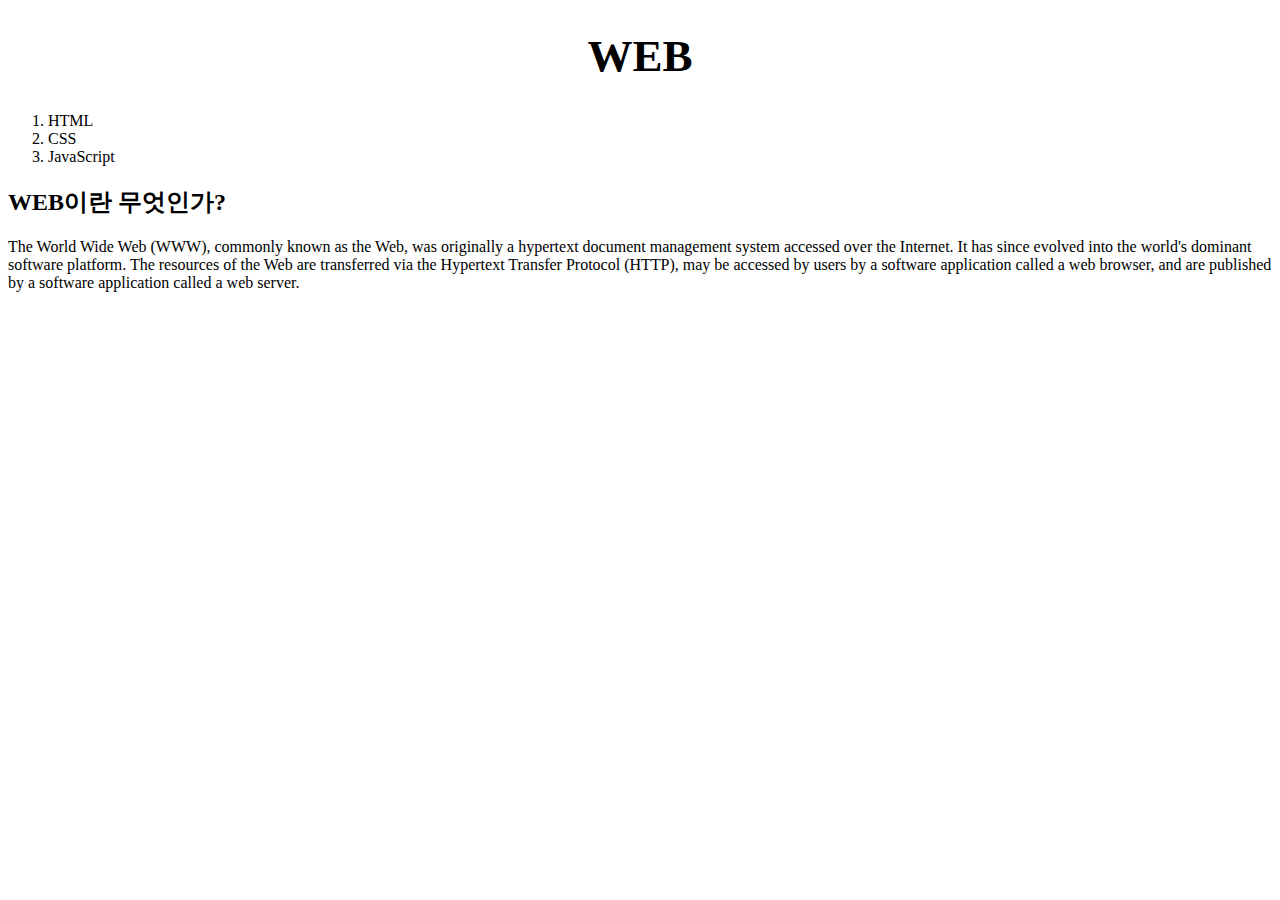
==== index.html @ 5bb0230a "CSS-2.html에 박스모델과 그리드 사용하기" ====
<!doctype html>
<html>
<head>
  <title>WEB1 - Welcome</title>
  <meta charset="utf-8">
  <style>
  a {
    color:black;
    text-decoration: none;
  }
  h1 {
    font-size:45px;
    text-align: center;
  }
  </style>
  <!-- Global site tag (gtag.js) - Google Analytics -->
<script async src="https://www.googletagmanager.com/gtag/js?id=G-F13G08YEY1"></script>
<script>
  window.dataLayer = window.dataLayer || [];
  function gtag(){dataLayer.push(arguments);}
  gtag('js', new Date());

  gtag('config', 'G-F13G08YEY1');
</script>
</head>
<body>
  <h1><a href="index.html">WEB</a></h1>
  <ol>
    <li><a href="1.html">HTML</a></li>
    <li><a href="2.html">CSS</a></li>
    <li><a href="3.html">JavaScript</a></li>
  </ol>
  <h2>WEB이란 무엇인가?</h2>
  <p>The World Wide Web (WWW), commonly known as the Web, was originally a
    hypertext document management system accessed over the Internet.
    It has since evolved into the world's dominant software platform.

    The resources of the Web are transferred via the Hypertext Transfer
    Protocol (HTTP), may be accessed by users by a software application
    called a web browser, and are published by a software application
    called a web server.</p>
    <p>
      <div id="disqus_thread"></div>
      <script>
          /**
          *  RECOMMENDED CONFIGURATION VARIABLES: EDIT AND UNCOMMENT THE SECTION BELOW TO INSERT DYNAMIC VALUES FROM YOUR PLATFORM OR CMS.
          *  LEARN WHY DEFINING THESE VARIABLES IS IMPORTANT: https://disqus.com/admin/universalcode/#configuration-variables    */
          /*
          var disqus_config = function () {
          this.page.url = PAGE_URL;  // Replace PAGE_URL with your page's canonical URL variable
          this.page.identifier = PAGE_IDENTIFIER; // Replace PAGE_IDENTIFIER with your page's unique identifier variable
          };
          */
          (function() { // DON'T EDIT BELOW THIS LINE
          var d = document, s = d.createElement('script');
          s.src = 'https://web1-tm8gyzis5x.disqus.com/embed.js';
          s.setAttribute('data-timestamp', +new Date());
          (d.head || d.body).appendChild(s);
          })();
      </script>
      <noscript>Please enable JavaScript to view the <a href="https://disqus.com/?ref_noscript">comments powered by Disqus.</a></noscript>
    </p>
</body>
</html>
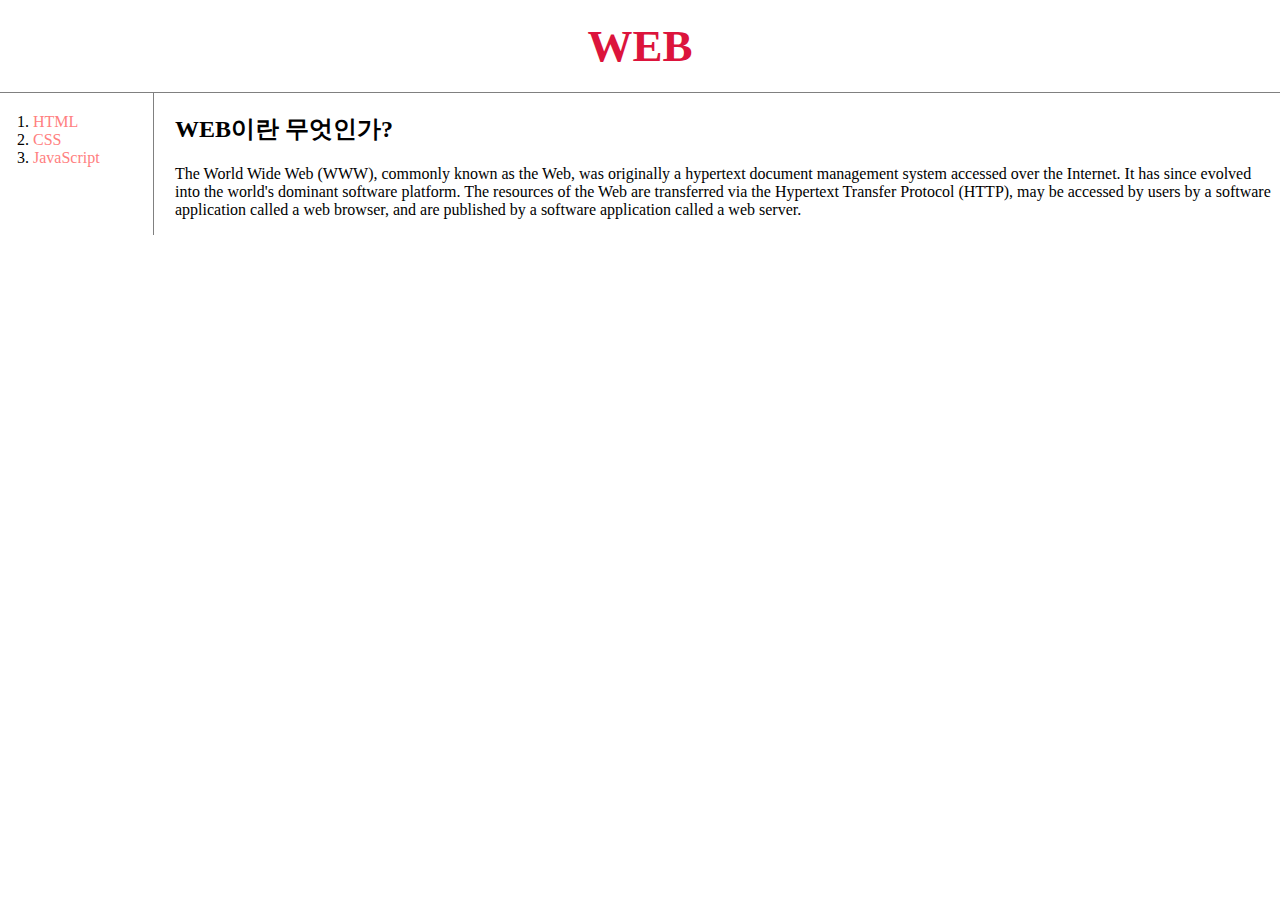
==== commit a78fd984: "CSS-미디어쿼리 및 stylesheet를 활용한 style 적용" ====
--- a/index.html
+++ b/index.html
@@ -3,16 +3,7 @@
 <head>
   <title>WEB1 - Welcome</title>
   <meta charset="utf-8">
-  <style>
-  a {
-    color:black;
-    text-decoration: none;
-  }
-  h1 {
-    font-size:45px;
-    text-align: center;
-  }
-  </style>
+  <link rel="stylesheet" href="style.css"
   <!-- Global site tag (gtag.js) - Google Analytics -->
 <script async src="https://www.googletagmanager.com/gtag/js?id=G-F13G08YEY1"></script>
 <script>
@@ -25,20 +16,24 @@
 </head>
 <body>
   <h1><a href="index.html">WEB</a></h1>
-  <ol>
-    <li><a href="1.html">HTML</a></li>
-    <li><a href="2.html">CSS</a></li>
-    <li><a href="3.html">JavaScript</a></li>
-  </ol>
-  <h2>WEB이란 무엇인가?</h2>
-  <p>The World Wide Web (WWW), commonly known as the Web, was originally a
-    hypertext document management system accessed over the Internet.
-    It has since evolved into the world's dominant software platform.
+  <div id="grid">
+    <ol>
+      <li><a href="1.html">HTML</a></li>
+      <li><a href="2.html">CSS</a></li>
+      <li><a href="3.html">JavaScript</a></li>
+    </ol>
+    <div id="article">
+      <h2>WEB이란 무엇인가?</h2>
+      <p>The World Wide Web (WWW), commonly known as the Web, was originally a
+        hypertext document management system accessed over the Internet.
+        It has since evolved into the world's dominant software platform.
 
-    The resources of the Web are transferred via the Hypertext Transfer
-    Protocol (HTTP), may be accessed by users by a software application
-    called a web browser, and are published by a software application
-    called a web server.</p>
+        The resources of the Web are transferred via the Hypertext Transfer
+        Protocol (HTTP), may be accessed by users by a software application
+        called a web browser, and are published by a software application
+        called a web server.</p>
+      </div>
+    </div>
     <p>
       <div id="disqus_thread"></div>
       <script>
--- a/style.css
+++ b/style.css
@@ -0,0 +1,45 @@
+body{
+  margin:0;
+}
+  a {
+    color:#ff8080
+;
+    text-decoration: none;
+  }
+  h1 {
+    font-size:45px;
+    text-align: center;
+    border-bottom:1px solid gray;
+    margin:0;
+    padding:20px;
+  }
+  h1 a{
+    color:crimson;
+  }
+  ol {
+    border-right:1px solid gray;
+    width:100px;
+    margin:0px;
+    padding:20px;
+  }
+  #grid{
+    display: grid;
+    grid-template-columns: 150px 1fr;
+  }
+  #grid ol{
+    padding-left:33px;
+  }
+  #grid #article{
+    padding-left:25px;
+  }
+  @media(max-width:800px){
+    #grid{
+      display: block;
+    }
+    ol {
+      border-right:none;
+    }
+    h1 {
+      border-bottom:none;
+    }
+  }
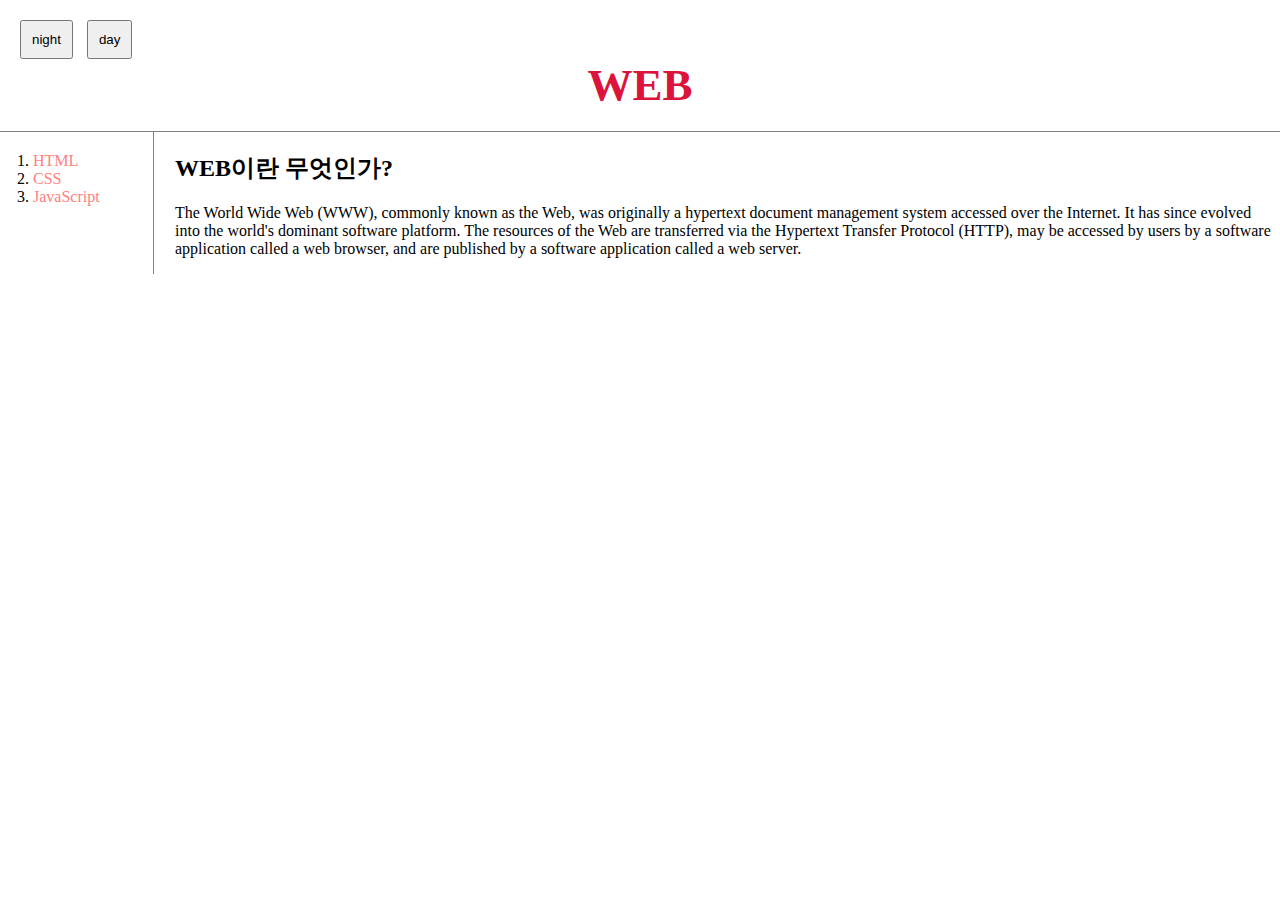
==== commit c4599817: "day/night 버튼 활성화" ====
--- a/index.html
+++ b/index.html
@@ -15,6 +15,8 @@
 </script>
 </head>
 <body>
+  <input class="night" type="button" value="night" onclick="document.querySelector('body').style.backgroundColor='black'; document.querySelector('body').style.color='white';">
+  <input class="day" type="button" value="day" onclick="document.querySelector('body').style.backgroundColor='white'; document.querySelector('body').style.color='black';">
   <h1><a href="index.html">WEB</a></h1>
   <div id="grid">
     <ol>
--- a/style.css
+++ b/style.css
@@ -2,9 +2,8 @@
   margin:0;
 }
   a {
-    color:#ff8080
-;
-    text-decoration: none;
+    color:#ff8080;
+    text-decoration:none;
   }
   h1 {
     font-size:45px;
@@ -12,8 +11,9 @@
     border-bottom:1px solid gray;
     margin:0;
     padding:20px;
+    padding-top:0px;
   }
-  h1 a{
+  h1 a {
     color:crimson;
   }
   ol {
@@ -22,6 +22,19 @@
     margin:0px;
     padding:20px;
   }
+  .night{
+    padding: 10px;
+    margin: 20px;
+    margin-left: 20px;
+    margin-right: 10px;
+    margin-bottom: 0px;
+  }
+  .day{
+    padding: 10px;
+    margin: 20px;
+    margin-left: 0;
+    margin-bottom: 0px;
+    }
   #grid{
     display: grid;
     grid-template-columns: 150px 1fr;
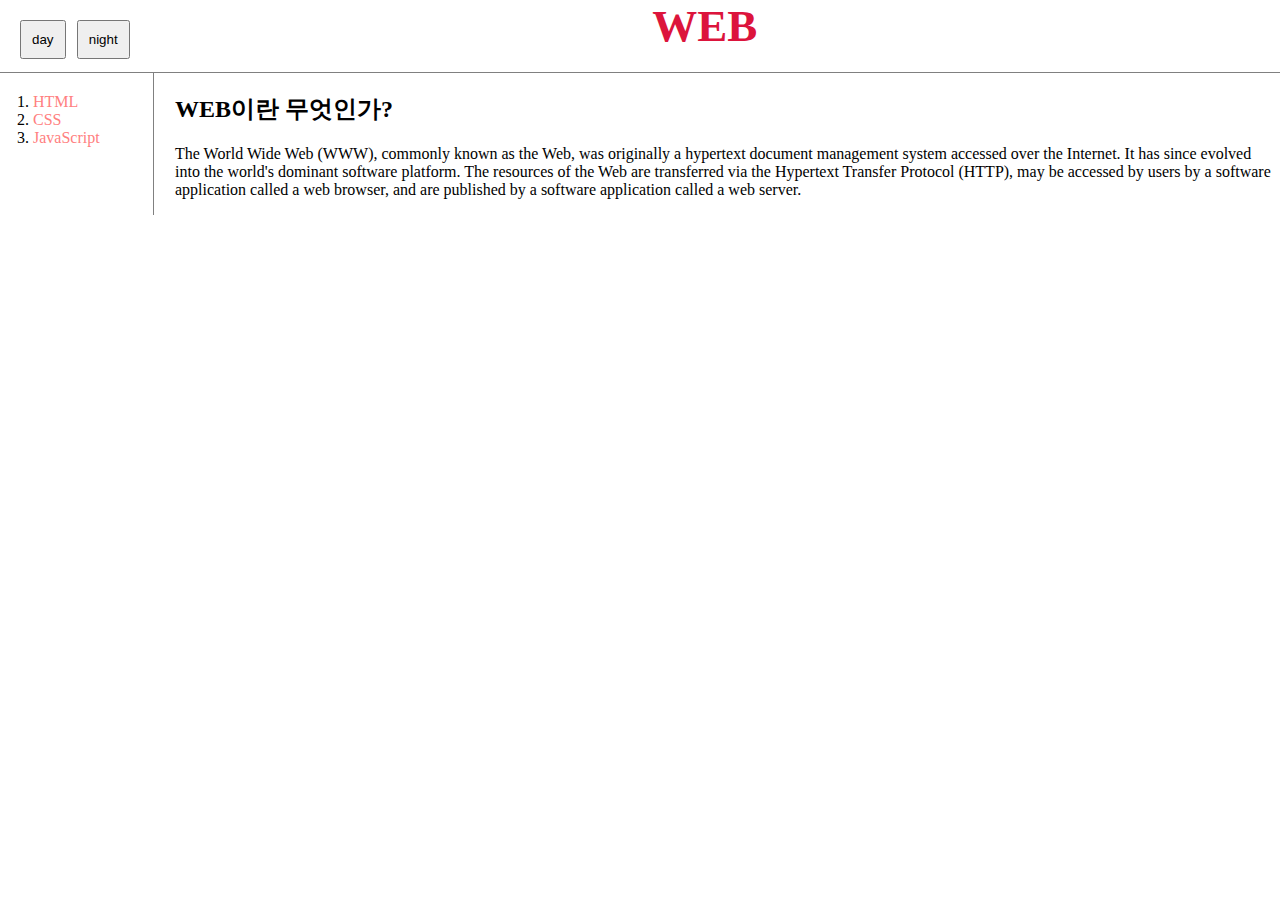
==== commit 70576036: "day/night 박스 위치 정렬" ====
--- a/index.html
+++ b/index.html
@@ -15,9 +15,8 @@
 </script>
 </head>
 <body>
-  <input class="night" type="button" value="night" onclick="document.querySelector('body').style.backgroundColor='black'; document.querySelector('body').style.color='white';">
-  <input class="day" type="button" value="day" onclick="document.querySelector('body').style.backgroundColor='white'; document.querySelector('body').style.color='black';">
-  <h1><a href="index.html">WEB</a></h1>
+  <h1><span><input class="day" type="button" value="day" onclick="document.querySelector('body').style.backgroundColor='white'; document.querySelector('body').style.color='black';">
+  <input class="night" type="button" value="night" onclick="document.querySelector('body').style.backgroundColor='black'; document.querySelector('body').style.color='white';"></span><a href="index.html">WEB</a></h1>
   <div id="grid">
     <ol>
       <li><a href="1.html">HTML</a></li>
--- a/style.css
+++ b/style.css
@@ -10,8 +10,11 @@
     text-align: center;
     border-bottom:1px solid gray;
     margin:0;
-    padding:20px;
+    padding: 20px;
     padding-top:0px;
+  }
+  span{
+    float:left;
   }
   h1 a {
     color:crimson;
@@ -22,14 +25,14 @@
     margin:0px;
     padding:20px;
   }
-  .night{
+  .day{
     padding: 10px;
     margin: 20px;
-    margin-left: 20px;
-    margin-right: 10px;
+    margin-left: 0px;
+    margin-right: 0px;
     margin-bottom: 0px;
   }
-  .day{
+  .night{
     padding: 10px;
     margin: 20px;
     margin-left: 0;
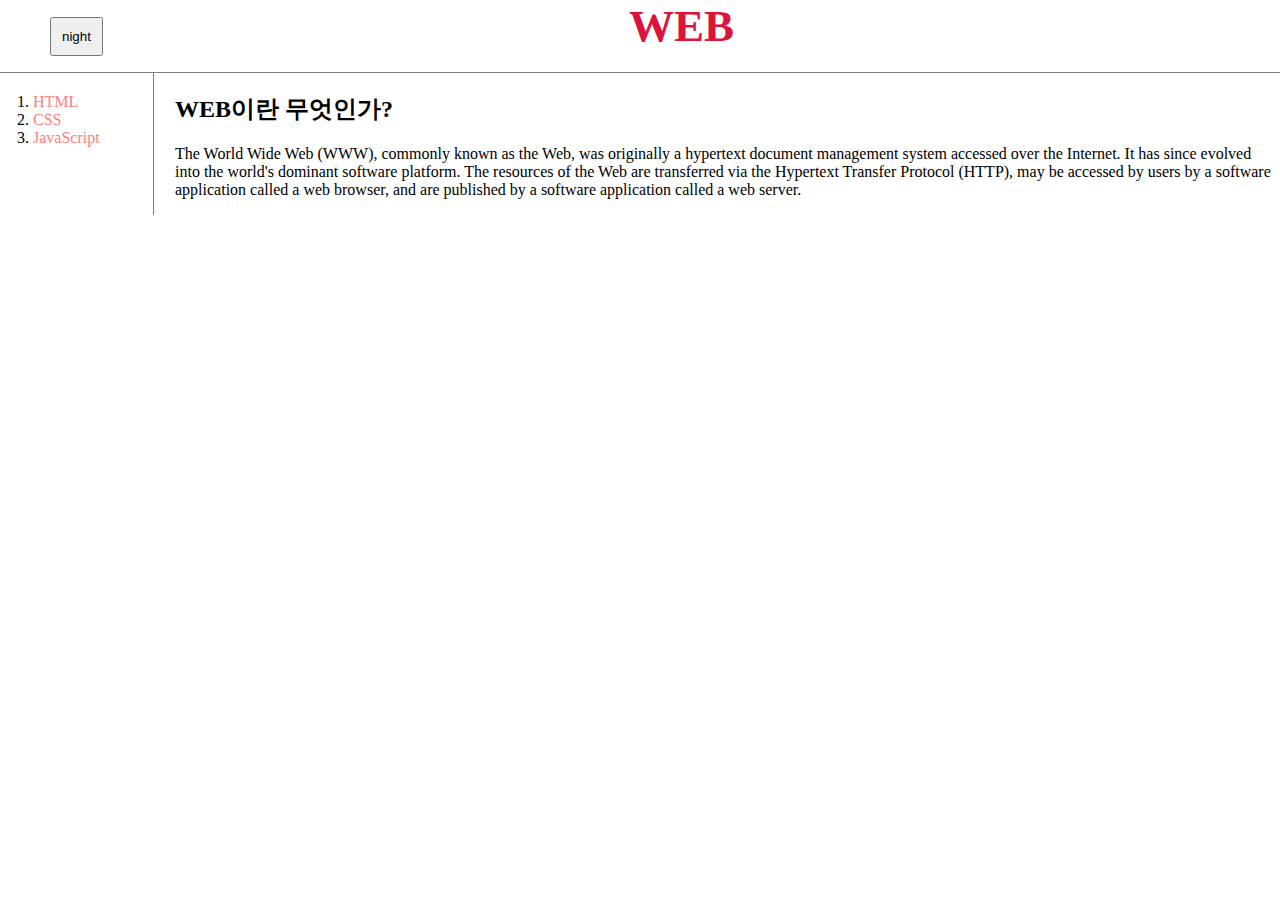
==== commit 8d46cd7b: "비교연산자와 조건문을 활용한 day/night 버튼 개선" ====
--- a/index.html
+++ b/index.html
@@ -15,8 +15,16 @@
 </script>
 </head>
 <body>
-  <h1><span><input class="day" type="button" value="day" onclick="document.querySelector('body').style.backgroundColor='white'; document.querySelector('body').style.color='black';">
-  <input class="night" type="button" value="night" onclick="document.querySelector('body').style.backgroundColor='black'; document.querySelector('body').style.color='white';"></span><a href="index.html">WEB</a></h1>
+  <h1><span>
+  <input id="night_day" type="button" value="night" onclick="
+    if(document.querySelector('#night_day').value === 'night'){
+      document.querySelector('body').style.backgroundColor='black'; document.querySelector('body').style.color='white';
+      document.querySelector('#night_day').value = 'day';
+    }  else {
+      document.querySelector('body').style.backgroundColor='white'; document.querySelector('body').style.color='black';
+      document.querySelector('#night_day').value = 'night';
+    }
+  "></span><a href="index.html">WEB</a></h1>
   <div id="grid">
     <ol>
       <li><a href="1.html">HTML</a></li>
--- a/style.css
+++ b/style.css
@@ -16,6 +16,13 @@
   span{
     float:left;
   }
+  input{
+    padding: 10px;
+    margin-top: 0px;
+    margin-left: 30px;
+    margin-right: 0px;
+    margin-bottom: 0px;
+  }
   h1 a {
     color:crimson;
   }
@@ -25,19 +32,6 @@
     margin:0px;
     padding:20px;
   }
-  .day{
-    padding: 10px;
-    margin: 20px;
-    margin-left: 0px;
-    margin-right: 0px;
-    margin-bottom: 0px;
-  }
-  .night{
-    padding: 10px;
-    margin: 20px;
-    margin-left: 0;
-    margin-bottom: 0px;
-    }
   #grid{
     display: grid;
     grid-template-columns: 150px 1fr;
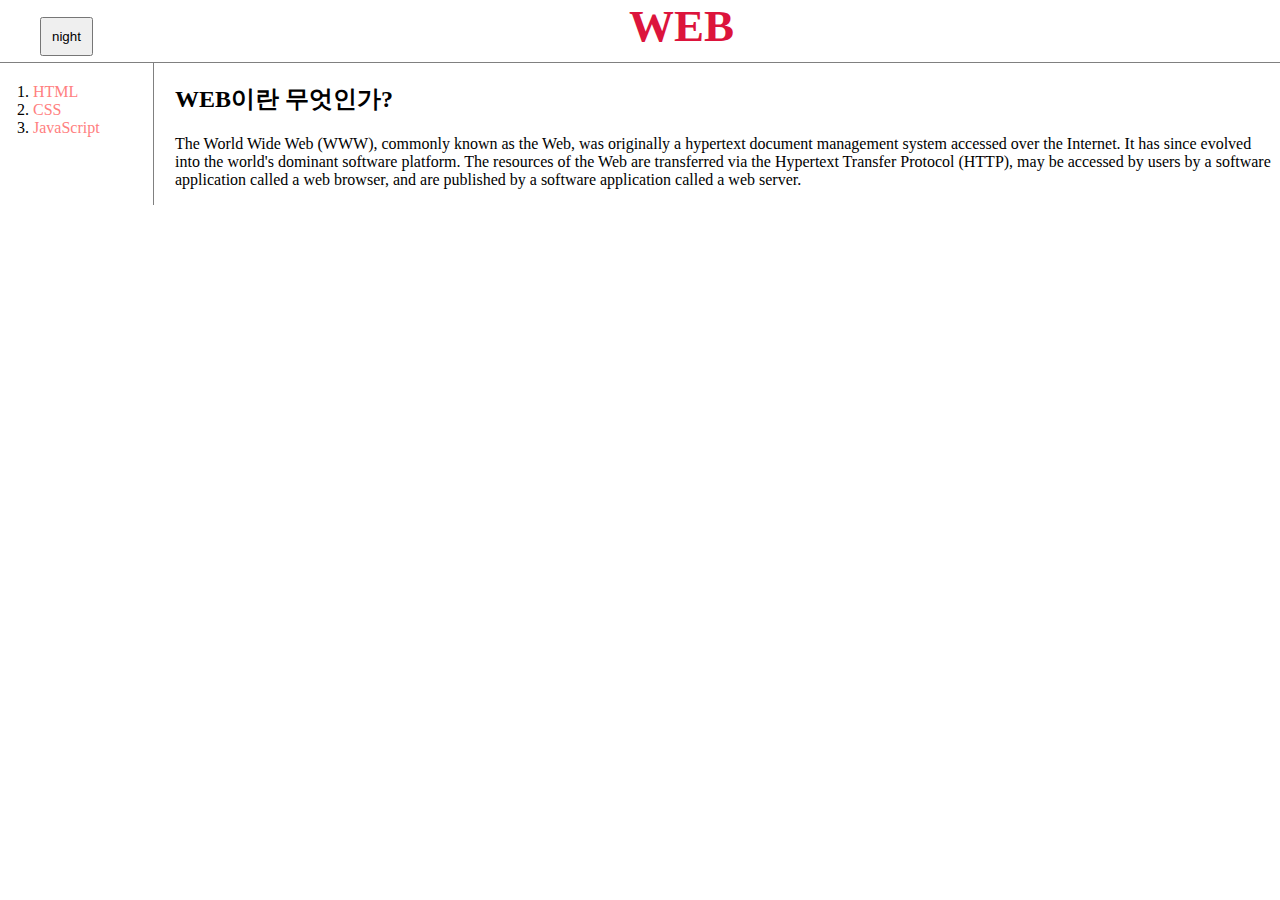
==== commit 32901212: "함수를 통한 day/night 버튼 리팩토링" ====
--- a/index.html
+++ b/index.html
@@ -16,13 +16,30 @@
 </head>
 <body>
   <h1><span>
-  <input id="night_day" type="button" value="night" onclick="
-    if(document.querySelector('#night_day').value === 'night'){
-      document.querySelector('body').style.backgroundColor='black'; document.querySelector('body').style.color='white';
-      document.querySelector('#night_day').value = 'day';
+  <input type="button" value="night" onclick="
+    var target = document.querySelector('body');
+    if(this.value === 'night'){
+      target.style.backgroundColor='black';
+      target.style.color='white';
+      this.value = 'day';
+
+      var alist = document.querySelectorAll('a');
+      var i = 0;
+      while(i < alist.length){
+          alist[i].style.color = 'powderblue';
+          i = i + 1;
+      }
     }  else {
-      document.querySelector('body').style.backgroundColor='white'; document.querySelector('body').style.color='black';
-      document.querySelector('#night_day').value = 'night';
+      target.style.backgroundColor='white';
+      target.style.color='black';
+      this.value = 'night';
+
+      var alist = document.querySelectorAll('a');
+      var i = 0;
+      while(i < alist.length){
+          alist[i].style.color = '#ff8080';
+          i = i + 1;
+      }
     }
   "></span><a href="index.html">WEB</a></h1>
   <div id="grid">
--- a/style.css
+++ b/style.css
@@ -10,7 +10,7 @@
     text-align: center;
     border-bottom:1px solid gray;
     margin:0;
-    padding: 20px;
+    padding: 10px;
     padding-top:0px;
   }
   span{
